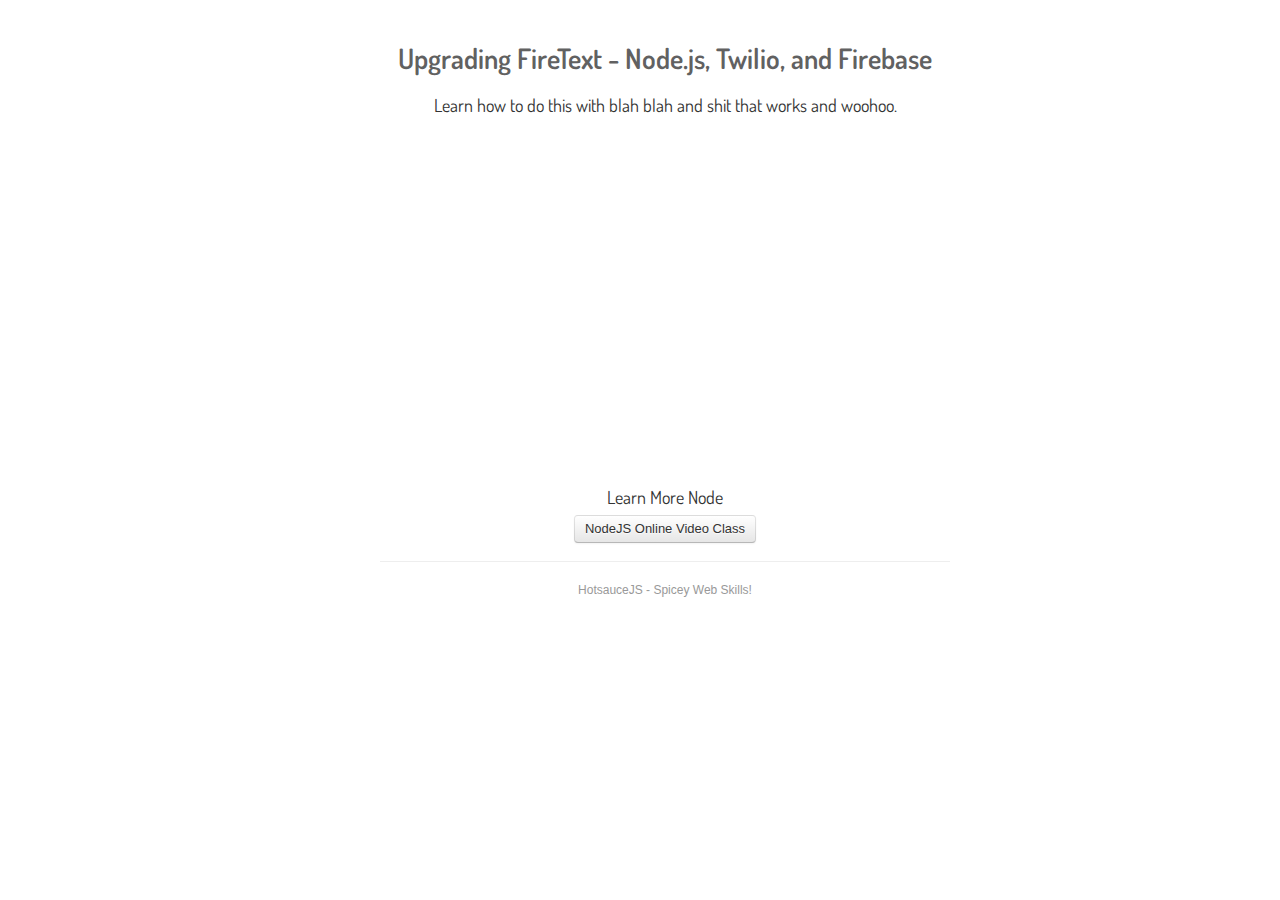
==== firechat_twilio/index.html @ a299675c "first landing page" ====
<!DOCTYPE html>
<html lang="en">
<head>


    <!-- Google Analytics -->
    <script>
      (function(i,s,o,g,r,a,m){i['GoogleAnalyticsObject']=r;i[r]=i[r]||function(){
      (i[r].q=i[r].q||[]).push(arguments)},i[r].l=1*new Date();a=s.createElement(o),
      m=s.getElementsByTagName(o)[0];a.async=1;a.src=g;m.parentNode.insertBefore(a,m)
      })(window,document,'script','//www.google-analytics.com/analytics.js','ga');

      ga('create', 'UA-46177205-1', 'hotsaucejs.com');
      ga('send', 'pageview');

    </script>       
  
    <meta charset="utf-8">
    <title>Upgrading FireText - Node.js, Twilio, and Firebase | HotsauceJS</title>
    <meta name="viewport" content="width=device-width, initial-scale=1.0">
    <meta name="description" content="Twilio + Firebase + NodeJS Tutorial From HotsauceJS">
    <meta name="author" content="">
    <!-- Styles -->
    <link href="css/bootstrap.css" rel="stylesheet">
    <link href="css/responsive.css" rel="stylesheet">
    <link href="css/woody-landing.css" rel="stylesheet">
    <!-- Google Web Font-->
    <link href='http://fonts.googleapis.com/css?family=Dosis:300,400,600' rel='stylesheet' type='text/css'>
    <!--[if lt IE 9]>
        <script src="http://html5shim.googlecode.com/svn/trunk/html5.js"></script>
    <![endif]-->
    <!-- fav icons -->
    <link rel="shortcut icon" href="img/favicon.ico">
</head>
<body>

<div class="container">
    <div class="row">
        <div id="box" class="span6 offset3">
            <h1><span class="bold">Upgrading FireText - Node.js, Twilio, and Firebase</h1>
            <p>Learn how to do this with blah blah and shit that works and woohoo.</p>
<iframe width="640" height="360" src="//www.youtube.com/embed/cI5jgLsLYYI" frameborder="0" allowfullscreen></iframe>            <p>Learn More Node</p>

            <a href="http://www.hotsaucejs.com/nodeschool" target="_BLANK" class="btn btn-xlarge btn-purple">NodeJS Online Video Class</a>
            <hr />
            <h5><small>HotsauceJS - Spicey Web Skills!</small></h5>
        </div>
    </div>
</div><!--end container-->

<script type="text/javascript" src="js/jquery-1.7.2.js"></script>
<script type="text/javascript" src="js/jquery.validate.js"></script>
<script type="text/javascript" src="js/bootstrap-tooltip.js"></script>
<script type="text/javascript" src="js/bootstrap-popover.js"></script>


<!-- Hello Bar -->
<script type="text/javascript" src="//s3.amazonaws.com/scripts.hellobar.com/cc471e2c3dbb9db4c37c96867790f90154eb371d.js"></script>

<!-- Mouseflow -->
<script type="text/javascript">
   var _mfq = _mfq || [];
   (function() {
       var mf = document.createElement("script"); mf.type = "text/javascript"; mf.async = true;
       mf.src = "//cdn.mouseflow.com/projects/8e18c7b0-7676-4d4c-87c0-98504156dbf5.js";
       document.getElementsByTagName("head")[0].appendChild(mf);
   })();
</script>

</body>
</html>
---- firechat_twilio/css/responsive.css ----
/*!
 * Bootstrap Responsive v2.0.4
 *
 * Copyright 2012 Twitter, Inc
 * Licensed under the Apache License v2.0
 * http://www.apache.org/licenses/LICENSE-2.0
 *
 * Designed and built with all the love in the world @twitter by @mdo and @fat.
 */

.clearfix {
  *zoom: 1;
}

.clearfix:before,
.clearfix:after {
  display: table;
  content: "";
}

.clearfix:after {
  clear: both;
}

.hide-text {
  font: 0/0 a;
  color: transparent;
  text-shadow: none;
  background-color: transparent;
  border: 0;
}

.input-block-level {
  display: block;
  width: 100%;
  min-height: 28px;
  -webkit-box-sizing: border-box;
     -moz-box-sizing: border-box;
      -ms-box-sizing: border-box;
          box-sizing: border-box;
}

.hidden {
  display: none;
  visibility: hidden;
}

.visible-phone {
  display: none !important;
}

.visible-tablet {
  display: none !important;
}

.hidden-desktop {
  display: none !important;
}

@media (max-width: 767px) {
  .visible-phone {
    display: inherit !important;
  }
  .hidden-phone {
    display: none !important;
  }
  .hidden-desktop {
    display: inherit !important;
  }
  .visible-desktop {
    display: none !important;
  }
}

@media (min-width: 768px) and (max-width: 979px) {
  .visible-tablet {
    display: inherit !important;
  }
  .hidden-tablet {
    display: none !important;
  }
  .hidden-desktop {
    display: inherit !important;
  }
  .visible-desktop {
    display: none !important ;
  }
}

@media (max-width: 480px) {
  .nav-collapse {
    -webkit-transform: translate3d(0, 0, 0);
  }
  .page-header h1 small {
    display: block;
    line-height: 18px;
  }
  input[type="checkbox"],
  input[type="radio"] {
    border: 1px solid #ccc;
  }
  .form-horizontal .control-group > label {
    float: none;
    width: auto;
    padding-top: 0;
    text-align: left;
  }
  .form-horizontal .controls {
    margin-left: 0;
  }
  .form-horizontal .control-list {
    padding-top: 0;
  }
  .form-horizontal .form-actions {
    padding-right: 10px;
    padding-left: 10px;
  }
  .modal {
    position: absolute;
    top: 10px;
    right: 10px;
    left: 10px;
    width: auto;
    margin: 0;
  }
  .modal.fade.in {
    top: auto;
  }
  .modal-header .close {
    padding: 10px;
    margin: -10px;
  }
  .carousel-caption {
    position: static;
  }
}

@media (max-width: 767px) {
  body {
    padding-right: 20px;
    padding-left: 20px;
  }
  .navbar-fixed-top,
  .navbar-fixed-bottom {
    margin-right: -20px;
    margin-left: -20px;
  }
  .container-fluid {
    padding: 0;
  }
  .dl-horizontal dt {
    float: none;
    width: auto;
    clear: none;
    text-align: left;
  }
  .dl-horizontal dd {
    margin-left: 0;
  }
  .container {
    width: auto;
  }
  .row-fluid {
    width: 100%;
  }
  .row,
  .thumbnails {
    margin-left: 0;
  }
  [class*="span"],
  .row-fluid [class*="span"] {
    display: block;
    float: none;
    width: auto;
    margin-left: 0;
  }
  .input-large,
  .input-xlarge,
  .input-xxlarge,
  input[class*="span"],
  select[class*="span"],
  textarea[class*="span"],
  .uneditable-input {
    display: block;
    width: 100%;
    min-height: 28px;
    -webkit-box-sizing: border-box;
       -moz-box-sizing: border-box;
        -ms-box-sizing: border-box;
            box-sizing: border-box;
  }
  .input-prepend input,
  .input-append input,
  .input-prepend input[class*="span"],
  .input-append input[class*="span"] {
    display: inline-block;
    width: auto;
  }
}

@media (min-width: 768px) and (max-width: 979px) {
  .row {
    margin-left: -20px;
    *zoom: 1;
  }
  .row:before,
  .row:after {
    display: table;
    content: "";
  }
  .row:after {
    clear: both;
  }
  [class*="span"] {
    float: left;
    margin-left: 20px;
  }
  .container,
  .navbar-fixed-top .container,
  .navbar-fixed-bottom .container {
    width: 724px;
  }
  .span12 {
    width: 724px;
  }
  .span11 {
    width: 662px;
  }
  .span10 {
    width: 600px;
  }
  .span9 {
    width: 538px;
  }
  .span8 {
    width: 476px;
  }
  .span7 {
    width: 414px;
  }
  .span6 {
    width: 352px;
  }
  .span5 {
    width: 290px;
  }
  .span4 {
    width: 228px;
  }
  .span3 {
    width: 166px;
  }
  .span2 {
    width: 104px;
  }
  .span1 {
    width: 42px;
  }
  .offset12 {
    margin-left: 764px;
  }
  .offset11 {
    margin-left: 702px;
  }
  .offset10 {
    margin-left: 640px;
  }
  .offset9 {
    margin-left: 578px;
  }
  .offset8 {
    margin-left: 516px;
  }
  .offset7 {
    margin-left: 454px;
  }
  .offset6 {
    margin-left: 392px;
  }
  .offset5 {
    margin-left: 330px;
  }
  .offset4 {
    margin-left: 268px;
  }
  .offset3 {
    margin-left: 206px;
  }
  .offset2 {
    margin-left: 144px;
  }
  .offset1 {
    margin-left: 82px;
  }
  .row-fluid {
    width: 100%;
    *zoom: 1;
  }
  .row-fluid:before,
  .row-fluid:after {
    display: table;
    content: "";
  }
  .row-fluid:after {
    clear: both;
  }
  .row-fluid [class*="span"] {
    display: block;
    float: left;
    width: 100%;
    min-height: 28px;
    margin-left: 2.762430939%;
    *margin-left: 2.709239449638298%;
    -webkit-box-sizing: border-box;
       -moz-box-sizing: border-box;
        -ms-box-sizing: border-box;
            box-sizing: border-box;
  }
  .row-fluid [class*="span"]:first-child {
    margin-left: 0;
  }
  .row-fluid .span12 {
    width: 99.999999993%;
    *width: 99.9468085036383%;
  }
  .row-fluid .span11 {
    width: 91.436464082%;
    *width: 91.38327259263829%;
  }
  .row-fluid .span10 {
    width: 82.87292817100001%;
    *width: 82.8197366816383%;
  }
  .row-fluid .span9 {
    width: 74.30939226%;
    *width: 74.25620077063829%;
  }
  .row-fluid .span8 {
    width: 65.74585634900001%;
    *width: 65.6926648596383%;
  }
  .row-fluid .span7 {
    width: 57.182320438000005%;
    *width: 57.129128948638304%;
  }
  .row-fluid .span6 {
    width: 48.618784527%;
    *width: 48.5655930376383%;
  }
  .row-fluid .span5 {
    width: 40.055248616%;
    *width: 40.0020571266383%;
  }
  .row-fluid .span4 {
    width: 31.491712705%;
    *width: 31.4385212156383%;
  }
  .row-fluid .span3 {
    width: 22.928176794%;
    *width: 22.874985304638297%;
  }
  .row-fluid .span2 {
    width: 14.364640883%;
    *width: 14.311449393638298%;
  }
  .row-fluid .span1 {
    width: 5.801104972%;
    *width: 5.747913482638298%;
  }
  input,
  textarea,
  .uneditable-input {
    margin-left: 0;
  }
  input.span12,
  textarea.span12,
  .uneditable-input.span12 {
    width: 714px;
  }
  input.span11,
  textarea.span11,
  .uneditable-input.span11 {
    width: 652px;
  }
  input.span10,
  textarea.span10,
  .uneditable-input.span10 {
    width: 590px;
  }
  input.span9,
  textarea.span9,
  .uneditable-input.span9 {
    width: 528px;
  }
  input.span8,
  textarea.span8,
  .uneditable-input.span8 {
    width: 466px;
  }
  input.span7,
  textarea.span7,
  .uneditable-input.span7 {
    width: 404px;
  }
  input.span6,
  textarea.span6,
  .uneditable-input.span6 {
    width: 342px;
  }
  input.span5,
  textarea.span5,
  .uneditable-input.span5 {
    width: 280px;
  }
  input.span4,
  textarea.span4,
  .uneditable-input.span4 {
    width: 218px;
  }
  input.span3,
  textarea.span3,
  .uneditable-input.span3 {
    width: 156px;
  }
  input.span2,
  textarea.span2,
  .uneditable-input.span2 {
    width: 94px;
  }
  input.span1,
  textarea.span1,
  .uneditable-input.span1 {
    width: 32px;
  }
}

@media (min-width: 1200px) {
  .row {
    margin-left: -30px;
    *zoom: 1;
  }
  .row:before,
  .row:after {
    display: table;
    content: "";
  }
  .row:after {
    clear: both;
  }
  [class*="span"] {
    float: left;
    margin-left: 30px;
  }
  .container,
  .navbar-fixed-top .container,
  .navbar-fixed-bottom .container {
    width: 1170px;
  }
  .span12 {
    width: 1170px;
  }
  .span11 {
    width: 1070px;
  }
  .span10 {
    width: 970px;
  }
  .span9 {
    width: 870px;
  }
  .span8 {
    width: 770px;
  }
  .span7 {
    width: 670px;
  }
  .span6 {
    width: 570px;
  }
  .span5 {
    width: 470px;
  }
  .span4 {
    width: 370px;
  }
  .span3 {
    width: 270px;
  }
  .span2 {
    width: 170px;
  }
  .span1 {
    width: 70px;
  }
  .offset12 {
    margin-left: 1230px;
  }
  .offset11 {
    margin-left: 1130px;
  }
  .offset10 {
    margin-left: 1030px;
  }
  .offset9 {
    margin-left: 930px;
  }
  .offset8 {
    margin-left: 830px;
  }
  .offset7 {
    margin-left: 730px;
  }
  .offset6 {
    margin-left: 630px;
  }
  .offset5 {
    margin-left: 530px;
  }
  .offset4 {
    margin-left: 430px;
  }
  .offset3 {
    margin-left: 330px;
  }
  .offset2 {
    margin-left: 230px;
  }
  .offset1 {
    margin-left: 130px;
  }
  .row-fluid {
    width: 100%;
    *zoom: 1;
  }
  .row-fluid:before,
  .row-fluid:after {
    display: table;
    content: "";
  }
  .row-fluid:after {
    clear: both;
  }
  .row-fluid [class*="span"] {
    display: block;
    float: left;
    width: 100%;
    min-height: 28px;
    margin-left: 2.564102564%;
    *margin-left: 2.510911074638298%;
    -webkit-box-sizing: border-box;
       -moz-box-sizing: border-box;
        -ms-box-sizing: border-box;
            box-sizing: border-box;
  }
  .row-fluid [class*="span"]:first-child {
    margin-left: 0;
  }
  .row-fluid .span12 {
    width: 100%;
    *width: 99.94680851063829%;
  }
  .row-fluid .span11 {
    width: 91.45299145300001%;
    *width: 91.3997999636383%;
  }
  .row-fluid .span10 {
    width: 82.905982906%;
    *width: 82.8527914166383%;
  }
  .row-fluid .span9 {
    width: 74.358974359%;
    *width: 74.30578286963829%;
  }
  .row-fluid .span8 {
    width: 65.81196581200001%;
    *width: 65.7587743226383%;
  }
  .row-fluid .span7 {
    width: 57.264957265%;
    *width: 57.2117657756383%;
  }
  .row-fluid .span6 {
    width: 48.717948718%;
    *width: 48.6647572286383%;
  }
  .row-fluid .span5 {
    width: 40.170940171000005%;
    *width: 40.117748681638304%;
  }
  .row-fluid .span4 {
    width: 31.623931624%;
    *width: 31.5707401346383%;
  }
  .row-fluid .span3 {
    width: 23.076923077%;
    *width: 23.0237315876383%;
  }
  .row-fluid .span2 {
    width: 14.529914530000001%;
    *width: 14.4767230406383%;
  }
  .row-fluid .span1 {
    width: 5.982905983%;
    *width: 5.929714493638298%;
  }
  input,
  textarea,
  .uneditable-input {
    margin-left: 0;
  }
  input.span12,
  textarea.span12,
  .uneditable-input.span12 {
    width: 1160px;
  }
  input.span11,
  textarea.span11,
  .uneditable-input.span11 {
    width: 1060px;
  }
  input.span10,
  textarea.span10,
  .uneditable-input.span10 {
    width: 960px;
  }
  input.span9,
  textarea.span9,
  .uneditable-input.span9 {
    width: 860px;
  }
  input.span8,
  textarea.span8,
  .uneditable-input.span8 {
    width: 760px;
  }
  input.span7,
  textarea.span7,
  .uneditable-input.span7 {
    width: 660px;
  }
  input.span6,
  textarea.span6,
  .uneditable-input.span6 {
    width: 560px;
  }
  input.span5,
  textarea.span5,
  .uneditable-input.span5 {
    width: 460px;
  }
  input.span4,
  textarea.span4,
  .uneditable-input.span4 {
    width: 360px;
  }
  input.span3,
  textarea.span3,
  .uneditable-input.span3 {
    width: 260px;
  }
  input.span2,
  textarea.span2,
  .uneditable-input.span2 {
    width: 160px;
  }
  input.span1,
  textarea.span1,
  .uneditable-input.span1 {
    width: 60px;
  }
  .thumbnails {
    margin-left: -30px;
  }
  .thumbnails > li {
    margin-left: 30px;
  }
  .row-fluid .thumbnails {
    margin-left: 0;
  }
}

@media (max-width: 979px) {
  body {
    padding-top: 0;
  }
  .navbar-fixed-top,
  .navbar-fixed-bottom {
    position: static;
  }
  .navbar-fixed-top {
    margin-bottom: 18px;
  }
  .navbar-fixed-bottom {
    margin-top: 18px;
  }
  .navbar-fixed-top .navbar-inner,
  .navbar-fixed-bottom .navbar-inner {
    padding: 5px;
  }
  .navbar .container {
    width: auto;
    padding: 0;
  }
  .navbar .brand {
    padding-right: 10px;
    padding-left: 10px;
    margin: 0 0 0 -5px;
  }
  .nav-collapse {
    clear: both;
  }
  .nav-collapse .nav {
    float: none;
    margin: 0 0 9px;
  }
  .nav-collapse .nav > li {
    float: none;
  }
  .nav-collapse .nav > li > a {
    margin-bottom: 2px;
  }
  .nav-collapse .nav > .divider-vertical {
    display: none;
  }
  .nav-collapse .nav .nav-header {
    color: #999999;
    text-shadow: none;
  }
  .nav-collapse .nav > li > a,
  .nav-collapse .dropdown-menu a {
    padding: 6px 15px;
    font-weight: bold;
    color: #999999;
    -webkit-border-radius: 3px;
       -moz-border-radius: 3px;
            border-radius: 3px;
  }
  .nav-collapse .btn {
    padding: 4px 10px 4px;
    font-weight: normal;
    -webkit-border-radius: 4px;
       -moz-border-radius: 4px;
            border-radius: 4px;
  }
  .nav-collapse .dropdown-menu li + li a {
    margin-bottom: 2px;
  }
  .nav-collapse .nav > li > a:hover,
  .nav-collapse .dropdown-menu a:hover {
    background-color: #222222;
  }
  .nav-collapse.in .btn-group {
    padding: 0;
    margin-top: 5px;
  }
  .nav-collapse .dropdown-menu {
    position: static;
    top: auto;
    left: auto;
    display: block;
    float: none;
    max-width: none;
    padding: 0;
    margin: 0 15px;
    background-color: transparent;
    border: none;
    -webkit-border-radius: 0;
       -moz-border-radius: 0;
            border-radius: 0;
    -webkit-box-shadow: none;
       -moz-box-shadow: none;
            box-shadow: none;
  }
  .nav-collapse .dropdown-menu:before,
  .nav-collapse .dropdown-menu:after {
    display: none;
  }
  .nav-collapse .dropdown-menu .divider {
    display: none;
  }
  .nav-collapse .navbar-form,
  .nav-collapse .navbar-search {
    float: none;
    padding: 9px 15px;
    margin: 9px 0;
    border-top: 1px solid #222222;
    border-bottom: 1px solid #222222;
    -webkit-box-shadow: inset 0 1px 0 rgba(255, 255, 255, 0.1), 0 1px 0 rgba(255, 255, 255, 0.1);
       -moz-box-shadow: inset 0 1px 0 rgba(255, 255, 255, 0.1), 0 1px 0 rgba(255, 255, 255, 0.1);
            box-shadow: inset 0 1px 0 rgba(255, 255, 255, 0.1), 0 1px 0 rgba(255, 255, 255, 0.1);
  }
  .navbar .nav-collapse .nav.pull-right {
    float: none;
    margin-left: 0;
  }
  .nav-collapse,
  .nav-collapse.collapse {
    height: 0;
    overflow: hidden;
  }
  .navbar .btn-navbar {
    display: block;
  }
  .navbar-static .navbar-inner {
    padding-right: 10px;
    padding-left: 10px;
  }
}

@media (min-width: 980px) {
  .nav-collapse.collapse {
    height: auto !important;
    overflow: visible !important;
  }
}
---- firechat_twilio/css/woody-landing.css ----
body {
    background-color: #fff;
}

h1 {
    font-family: 'Dosis', sans-serif;
    font-weight: 300;
    font-size: 28px;
    margin-bottom: 20px;
}

.bold {
    font-weight:600;
    color: #616161;
}

h2 {
    font-family: 'Dosis', sans-serif;
    font-weight: 300;
    font-size: 32px;
    margin-bottom: 30px;
}

h3 {
    font-family: 'Dosis', sans-serif;
    font-weight: 400;
    font-size: 18px;
    margin-bottom: 5px;
}

p {
    font-family: 'Dosis', sans-serif;
    font-weight: 400;
    line-height: 1;
    font-size: 18px;
}

small {
    color: #999;
    line-height: 1;
    font-size: 12px;
}

#box {
    padding: 30px 25px;
    margin-top: 10px;
    text-align:center;
}

.arrow {
    border-top: 5px solid rgba(249, 160, 33, 0.9)!important;
}

.popover-inner {
    padding: 1px;
    width: 200px;
    -webkit-border-radius: 3px;
    border-radius: 3px;
    -webkit-box-shadow:  0px 2px 2px 2px rgba(138, 119, 0, 0.1);
    box-shadow:  0px 2px 2px 2px rgba(138, 119, 0, 0.1);
    background-color: rgba(249, 160, 33, 0.9);
    border: 1px solid rgba(186, 111, 4, 0.1);
}

.popover-title {
    display: none;
}

.popover-content {
    padding: 10px;
    background-color: rgba(249, 248, 242, 1);
    -webkit-border-radius: 3px;
    border-radius: 3px;
}
input[type="text"] {
    max-width: 280px;
}
input[type="text"]:focus {
    border-color: rgba(249, 160, 33, 0.9);
    box-shadow: inset 0 1px 1px rgba(0, 0, 0, .075), 0 0 8px rgba(249, 160, 33, 0.6);
}
@media (max-width: 979px) {
    input[type="text"], input[type="submit"] {
        margin-bottom: 8px;
    }
}
@media (max-width: 768px) {
    h1 {
        line-height: 1.1em;
    }
}
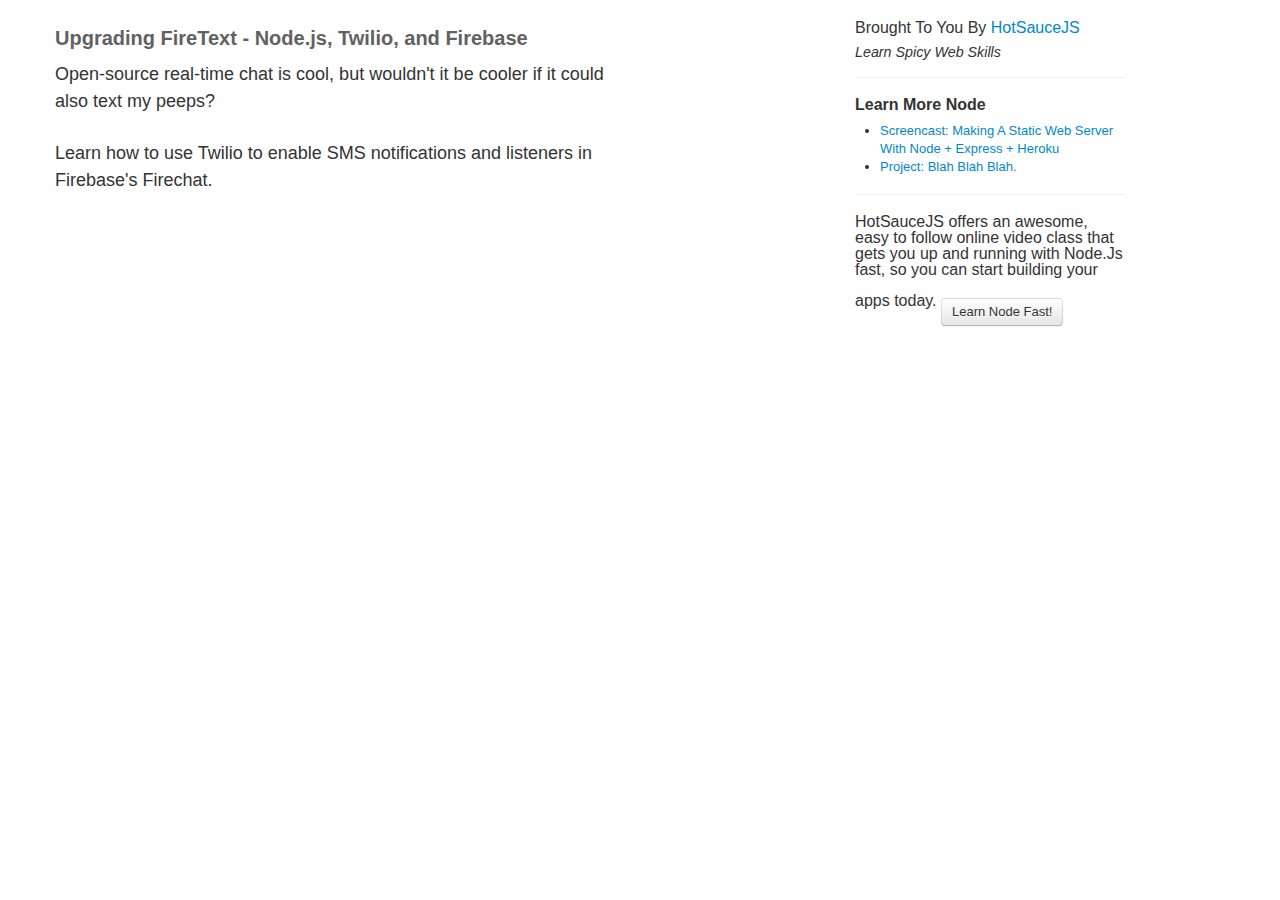
==== commit 06595143: "Changing." ====
--- a/firechat_twilio/index.html
+++ b/firechat_twilio/index.html
@@ -35,15 +35,29 @@
 <body>
 
 <div class="container">
-    <div class="row">
-        <div id="box" class="span6 offset3">
-            <h1><span class="bold">Upgrading FireText - Node.js, Twilio, and Firebase</h1>
-            <p>Learn how to do this with blah blah and shit that works and woohoo.</p>
-<iframe width="640" height="360" src="//www.youtube.com/embed/cI5jgLsLYYI" frameborder="0" allowfullscreen></iframe>            <p>Learn More Node</p>
+    <div class="row content-box">
+        <div class="span6">
+            <h1><span class="bold">Upgrading FireText - Node.js, Twilio, and Firebase</strong></h1>
+            <h3>Open-source real-time chat is cool, but wouldn't it be cooler if it could also text my peeps?</h3>
+            <h3>Learn how to use Twilio to enable SMS notifications and listeners in Firebase's Firechat.</h3>
+<iframe width="640" height="360" src="//www.youtube.com/embed/cI5jgLsLYYI" frameborder="0" allowfullscreen></iframe>
+        </div>
 
-            <a href="http://www.hotsaucejs.com/nodeschool" target="_BLANK" class="btn btn-xlarge btn-purple">NodeJS Online Video Class</a>
+        <div class="span3 offset2">
+            <p>Brought To You By <a href="http://www.hotsaucejs.com/nodeschool">HotSauceJS</a>
+            <p class="tagline">Learn Spicy Web Skills</p>
             <hr />
-            <h5><small>HotsauceJS - Spicey Web Skills!</small></h5>
+            <p><strong>Learn More Node</strong></p>
+              <ul>
+                <li><a href="http://hotsaucejs.com/demos/firechat_twilio/">Screencast: Making A Static Web Server With Node + Express + Heroku</a></li>
+                <li><a href="">Project: Blah Blah Blah.</a></li>
+              </ul>
+
+              <hr />
+
+              <p>HotSauceJS offers an awesome, easy to follow online video class that gets you up and running with Node.Js fast, so you can start building your apps today.
+
+            <a href="http://www.hotsaucejs.com/nodeschool" target="_BLANK" class="btn btn-xlarge btn-purple">Learn Node Fast!</a>
         </div>
     </div>
 </div><!--end container-->
@@ -67,5 +81,18 @@
    })();
 </script>
 
+<!-- Qualaroo for hotsaucejs.com -->
+<!-- Paste this code right after the <body> tag on every page of your site. -->
+<script type="text/javascript">
+  var _kiq = _kiq || [];
+  (function(){
+    setTimeout(function(){
+    var d = document, f = d.getElementsByTagName('script')[0], s = d.createElement('script'); s.type = 'text/javascript';
+    s.async = true; s.src = '//s3.amazonaws.com/ki.js/51448/aWg.js'; f.parentNode.insertBefore(s, f);
+    }, 1);
+  })();
+</script>
+
+
 </body>
 </html>--- a/firechat_twilio/css/woody-landing.css
+++ b/firechat_twilio/css/woody-landing.css
@@ -3,10 +3,9 @@
 }
 
 h1 {
-    font-family: 'Dosis', sans-serif;
     font-weight: 300;
-    font-size: 28px;
-    margin-bottom: 20px;
+    font-size: 20px;
+    margin-bottom: 5px;
 }
 
 .bold {
@@ -15,24 +14,21 @@
 }
 
 h2 {
-    font-family: 'Dosis', sans-serif;
     font-weight: 300;
     font-size: 32px;
     margin-bottom: 30px;
 }
 
 h3 {
-    font-family: 'Dosis', sans-serif;
     font-weight: 400;
     font-size: 18px;
-    margin-bottom: 5px;
+    margin-bottom: 25px;
 }
 
 p {
-    font-family: 'Dosis', sans-serif;
     font-weight: 400;
     line-height: 1;
-    font-size: 18px;
+    font-size: 16px;
 }
 
 small {
@@ -41,11 +37,7 @@
     font-size: 12px;
 }
 
-#box {
-    padding: 30px 25px;
-    margin-top: 10px;
-    text-align:center;
-}
+
 
 .arrow {
     border-top: 5px solid rgba(249, 160, 33, 0.9)!important;
@@ -64,6 +56,10 @@
 
 .popover-title {
     display: none;
+}
+
+.content-box {
+    margin-top: 20px;
 }
 
 .popover-content {
@@ -88,4 +84,13 @@
     h1 {
         line-height: 1.1em;
     }
+}
+
+.tagline {
+    font-size: 1.1em;
+    font-style: italic;
+}
+
+.btn {
+    margin-top: 20px;
 }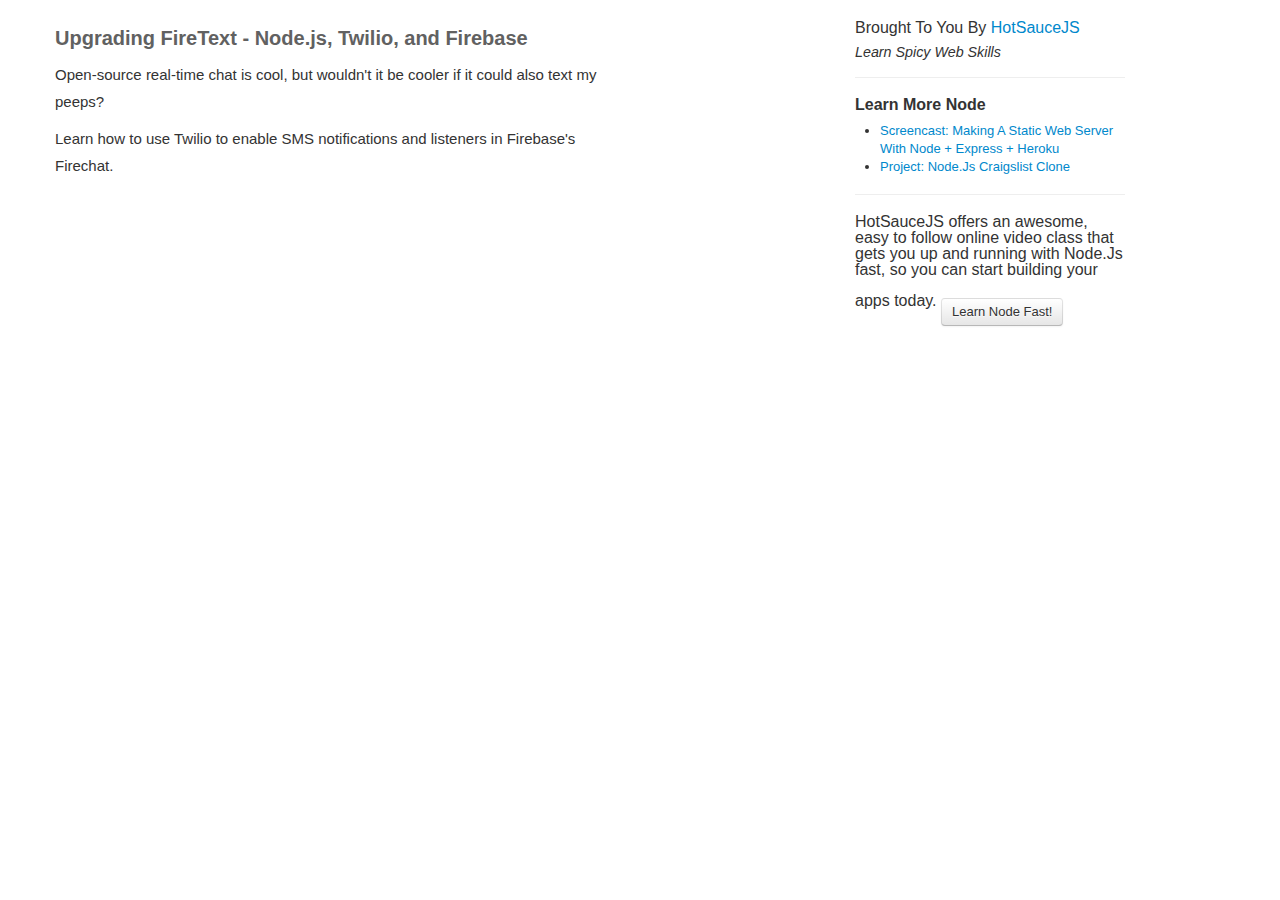
==== commit 7539e49a: "Text changes, CSS changes." ====
--- a/firechat_twilio/index.html
+++ b/firechat_twilio/index.html
@@ -49,8 +49,8 @@
             <hr />
             <p><strong>Learn More Node</strong></p>
               <ul>
-                <li><a href="http://hotsaucejs.com/demos/firechat_twilio/">Screencast: Making A Static Web Server With Node + Express + Heroku</a></li>
-                <li><a href="">Project: Blah Blah Blah.</a></li>
+                <li><a href="http://hotsaucejs.com/demos/heroku_server/">Screencast: Making A Static Web Server With Node + Express + Heroku</a></li>
+                <li><a href="https://github.com/HotSauceJS/NicksList">Project: Node.Js Craigslist Clone</a></li>
               </ul>
 
               <hr />
--- a/firechat_twilio/css/woody-landing.css
+++ b/firechat_twilio/css/woody-landing.css
@@ -21,8 +21,8 @@
 
 h3 {
     font-weight: 400;
-    font-size: 18px;
-    margin-bottom: 25px;
+    font-size: 15px;
+    margin-bottom: 10px;
 }
 
 p {
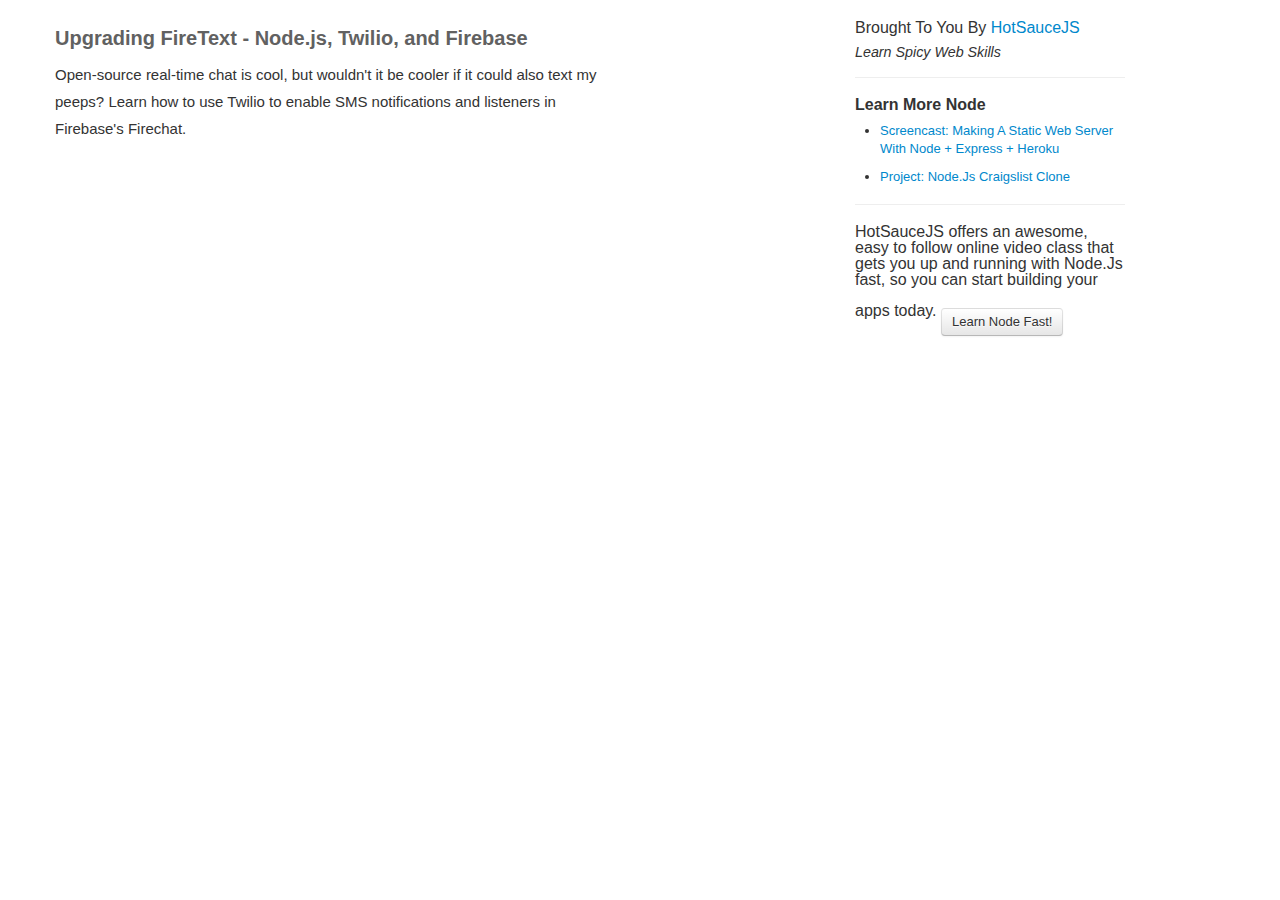
==== commit b49af3fd: "Fixing line break." ====
--- a/firechat_twilio/index.html
+++ b/firechat_twilio/index.html
@@ -38,8 +38,7 @@
     <div class="row content-box">
         <div class="span6">
             <h1><span class="bold">Upgrading FireText - Node.js, Twilio, and Firebase</strong></h1>
-            <h3>Open-source real-time chat is cool, but wouldn't it be cooler if it could also text my peeps?</h3>
-            <h3>Learn how to use Twilio to enable SMS notifications and listeners in Firebase's Firechat.</h3>
+            <h3>Open-source real-time chat is cool, but wouldn't it be cooler if it could also text my peeps? Learn how to use Twilio to enable SMS notifications and listeners in Firebase's Firechat.</h3>
 <iframe width="640" height="360" src="//www.youtube.com/embed/cI5jgLsLYYI" frameborder="0" allowfullscreen></iframe>
         </div>
 
--- a/firechat_twilio/css/woody-landing.css
+++ b/firechat_twilio/css/woody-landing.css
@@ -93,4 +93,8 @@
 
 .btn {
     margin-top: 20px;
+}
+
+li {
+    margin-bottom: 10px;
 }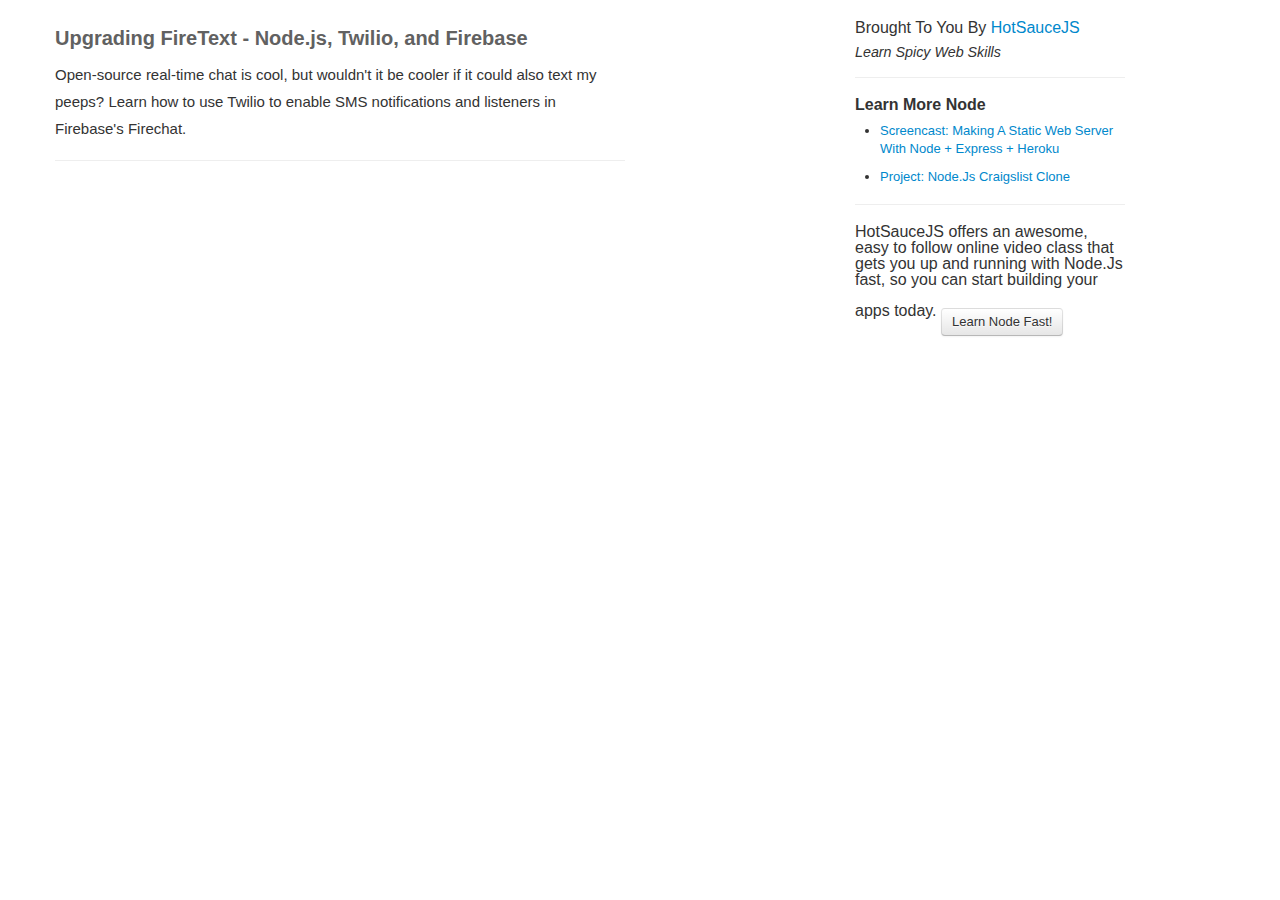
==== commit d402909d: "Line break issue." ====
--- a/firechat_twilio/index.html
+++ b/firechat_twilio/index.html
@@ -39,6 +39,7 @@
         <div class="span6">
             <h1><span class="bold">Upgrading FireText - Node.js, Twilio, and Firebase</strong></h1>
             <h3>Open-source real-time chat is cool, but wouldn't it be cooler if it could also text my peeps? Learn how to use Twilio to enable SMS notifications and listeners in Firebase's Firechat.</h3>
+            <hr />
 <iframe width="640" height="360" src="//www.youtube.com/embed/cI5jgLsLYYI" frameborder="0" allowfullscreen></iframe>
         </div>
 
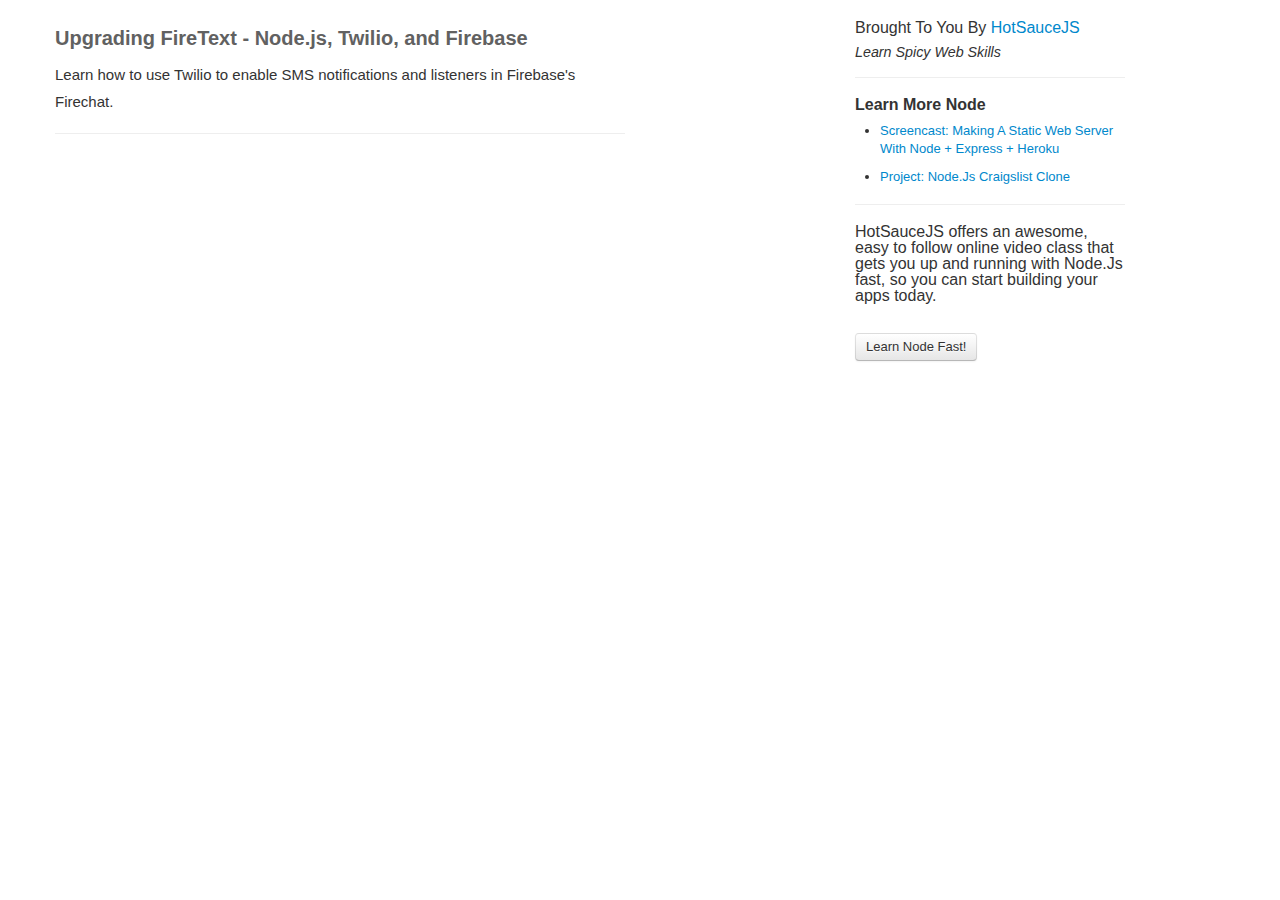
==== commit 5986a15c: "Fixing line break." ====
--- a/firechat_twilio/index.html
+++ b/firechat_twilio/index.html
@@ -38,7 +38,7 @@
     <div class="row content-box">
         <div class="span6">
             <h1><span class="bold">Upgrading FireText - Node.js, Twilio, and Firebase</strong></h1>
-            <h3>Open-source real-time chat is cool, but wouldn't it be cooler if it could also text my peeps? Learn how to use Twilio to enable SMS notifications and listeners in Firebase's Firechat.</h3>
+            <h3>Learn how to use Twilio to enable SMS notifications and listeners in Firebase's Firechat.</h3>
             <hr />
 <iframe width="640" height="360" src="//www.youtube.com/embed/cI5jgLsLYYI" frameborder="0" allowfullscreen></iframe>
         </div>
@@ -55,7 +55,7 @@
 
               <hr />
 
-              <p>HotSauceJS offers an awesome, easy to follow online video class that gets you up and running with Node.Js fast, so you can start building your apps today.
+              <p>HotSauceJS offers an awesome, easy to follow online video class that gets you up and running with Node.Js fast, so you can start building your apps today.</p>
 
             <a href="http://www.hotsaucejs.com/nodeschool" target="_BLANK" class="btn btn-xlarge btn-purple">Learn Node Fast!</a>
         </div>
--- a/firechat_twilio/css/woody-landing.css
+++ b/firechat_twilio/css/woody-landing.css
@@ -97,4 +97,11 @@
 
 li {
     margin-bottom: 10px;
+}
+
+@media only screen and (max-width: 760px) {
+body #hellobar-wrapper,
+body #hellobar-pusher {
+display: none !important;
+}
 }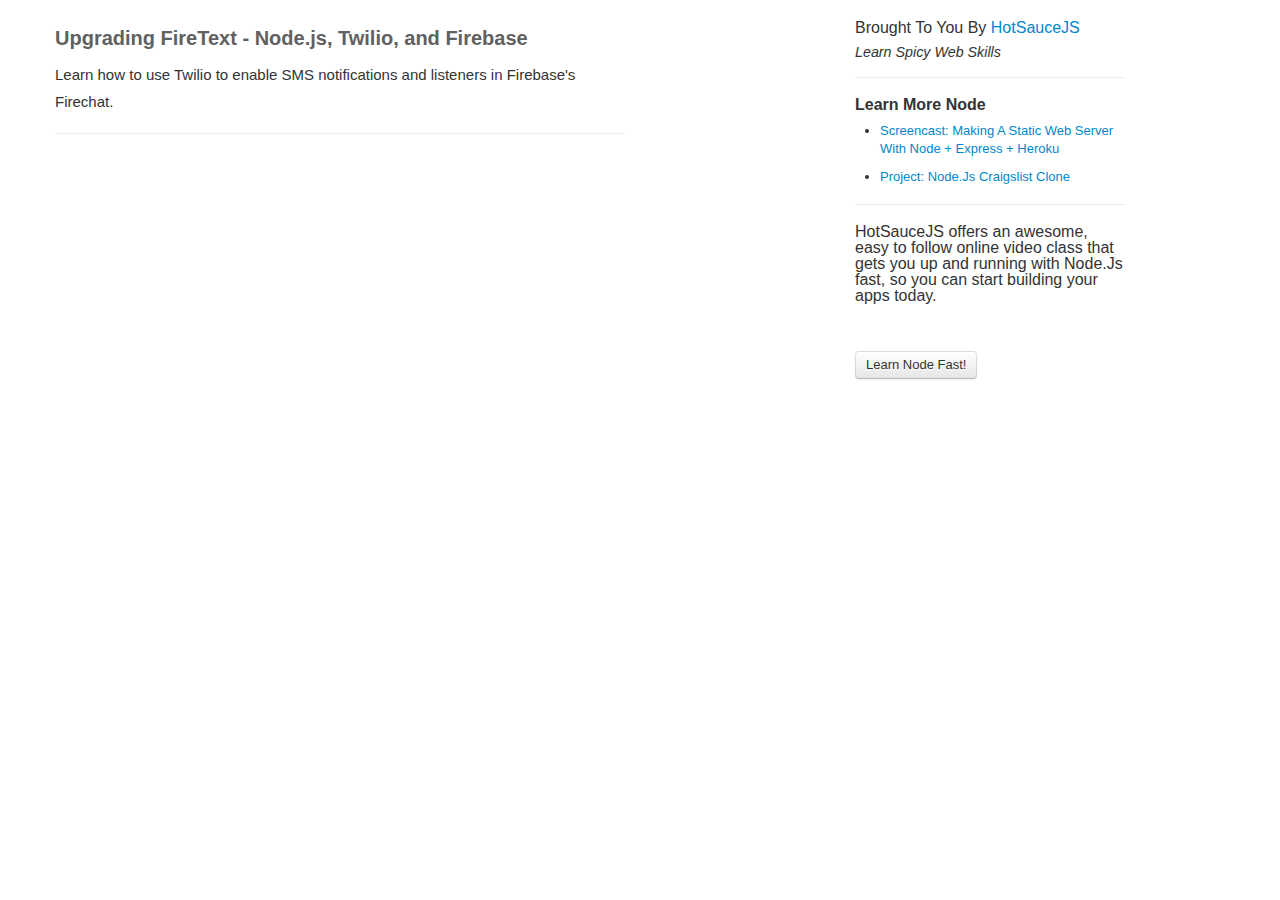
==== commit d0d07d11: "Line break!" ====
--- a/firechat_twilio/index.html
+++ b/firechat_twilio/index.html
@@ -55,7 +55,7 @@
 
               <hr />
 
-              <p>HotSauceJS offers an awesome, easy to follow online video class that gets you up and running with Node.Js fast, so you can start building your apps today.</p>
+              <p>HotSauceJS offers an awesome, easy to follow online video class that gets you up and running with Node.Js fast, so you can start building your apps today.</p><br />
 
             <a href="http://www.hotsaucejs.com/nodeschool" target="_BLANK" class="btn btn-xlarge btn-purple">Learn Node Fast!</a>
         </div>
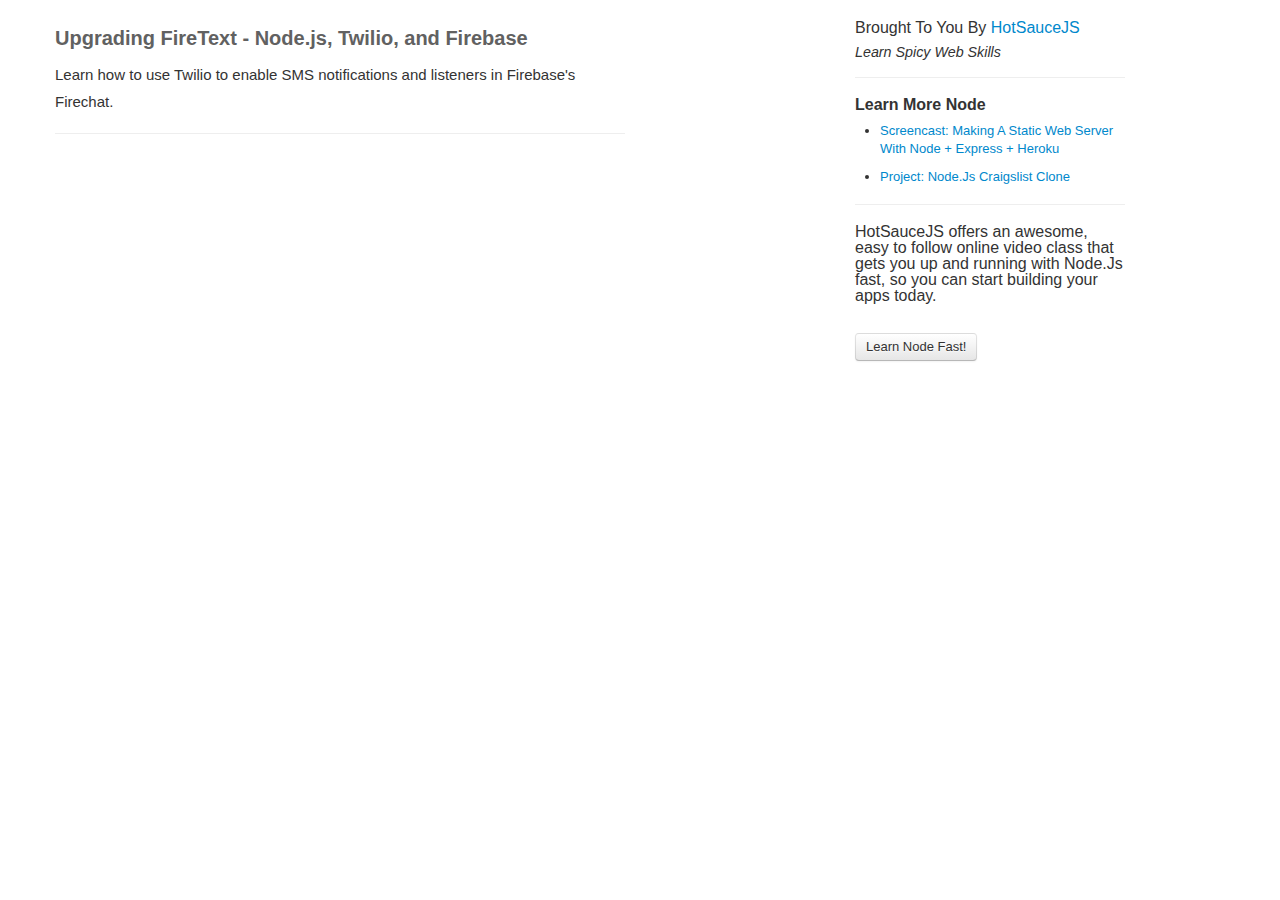
==== commit 6302e64a: "removing a space." ====
--- a/firechat_twilio/index.html
+++ b/firechat_twilio/index.html
@@ -55,7 +55,7 @@
 
               <hr />
 
-              <p>HotSauceJS offers an awesome, easy to follow online video class that gets you up and running with Node.Js fast, so you can start building your apps today.</p><br />
+              <p>HotSauceJS offers an awesome, easy to follow online video class that gets you up and running with Node.Js fast, so you can start building your apps today.</p>
 
             <a href="http://www.hotsaucejs.com/nodeschool" target="_BLANK" class="btn btn-xlarge btn-purple">Learn Node Fast!</a>
         </div>
